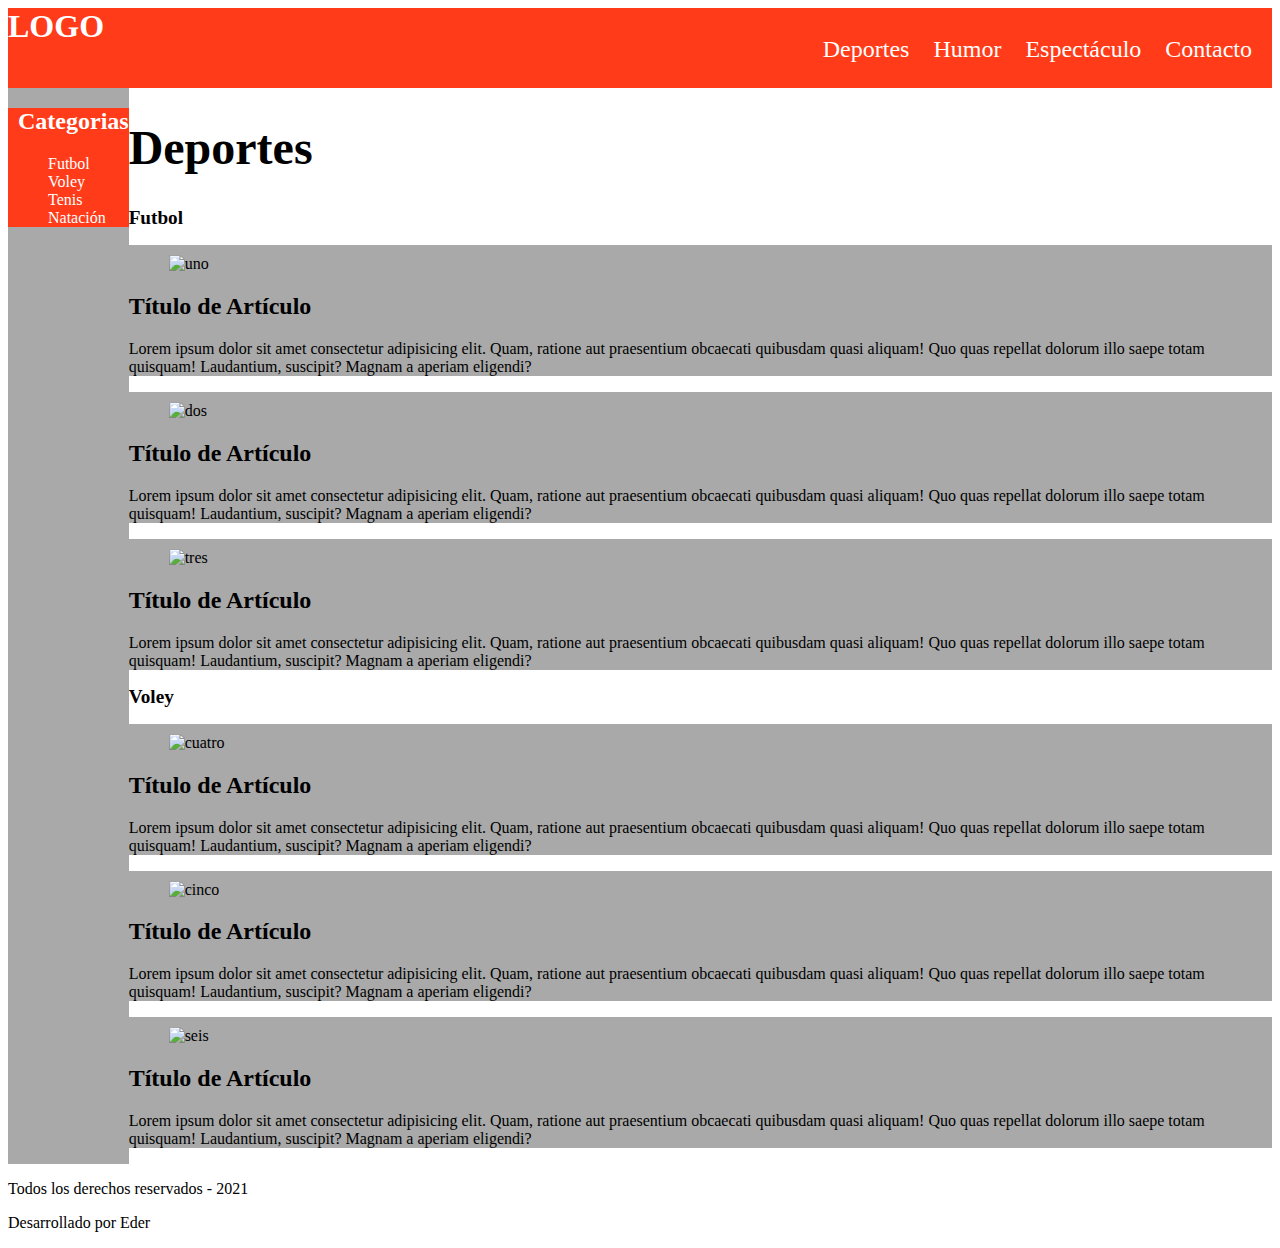
==== deporte.html @ e761aa21 "Se subió el primer proyecto de html" ====
<!DOCTYPE html>
<html lang="en">
<head>
    <meta charset="UTF-8">
    <meta http-equiv="X-UA-Compatible" content="IE=edge">
    <meta name="viewport" content="width=device-width, initial-scale=1.0">
    <title>Pagina de Deportes</title>
    <link rel="stylesheet" href="./styles/deportes.css">
</head>
<body>
    <!--HEADER-->
    <header>
        <strong>LOGO</strong>
        <ul>
            <li><a href="deporte.html">Deportes</a></li>
            <li><a href="humor.html">Humor</a></li>
            <li><a href="espectaculo.html">Espectáculo</a></li>
            <li><a href="">Contacto</a></li>
        </ul>
    </header>
    <!--MAIN-->
    <main>
        <aside>
            <Section>
                <h2>Categorias</h2>
                <ul>
                    <li>Futbol</li>
                    <li>Voley</li>
                    <li>Tenis</li>
                    <li>Natación</li>
                </ul>
            </Section>
        </aside>
        <section class="deportes">
            <h1>Deportes</h1>
            <Section>
                <h2 class="futbol">Futbol</h2>
                <article>
                    <figure>
                        <img src="https://picsum.photos/200/300?random=1" alt="uno">
                    </figure>
                    <h2>Título de Artículo</h2>
                    <p>Lorem ipsum dolor sit amet consectetur adipisicing elit. Quam, ratione aut praesentium obcaecati quibusdam quasi aliquam! Quo quas repellat dolorum illo saepe totam quisquam! Laudantium, suscipit? Magnam a aperiam eligendi?</p>
                </article>
                <article>
                    <figure>
                        <img src="https://picsum.photos/200/300?random=2" alt="dos">
                    </figure>
                    <h2>Título de Artículo</h2>
                    <p>Lorem ipsum dolor sit amet consectetur adipisicing elit. Quam, ratione aut praesentium obcaecati quibusdam quasi aliquam! Quo quas repellat dolorum illo saepe totam quisquam! Laudantium, suscipit? Magnam a aperiam eligendi?</p>
                </article>
                <article>
                    <figure>
                        <img src="https://picsum.photos/200/300?random=3" alt="tres">
                    </figure>
                    <h2>Título de Artículo</h2>
                    <p>Lorem ipsum dolor sit amet consectetur adipisicing elit. Quam, ratione aut praesentium obcaecati quibusdam quasi aliquam! Quo quas repellat dolorum illo saepe totam quisquam! Laudantium, suscipit? Magnam a aperiam eligendi?</p>
                </article>
            </Section>
            <Section>
                <h2 class="voley">Voley</h2>
                <article>
                    <figure>
                        <img src="https://picsum.photos/200/300?random=4" alt="cuatro">
                    </figure>
                    <h2>Título de Artículo</h2>
                    <p>Lorem ipsum dolor sit amet consectetur adipisicing elit. Quam, ratione aut praesentium obcaecati quibusdam quasi aliquam! Quo quas repellat dolorum illo saepe totam quisquam! Laudantium, suscipit? Magnam a aperiam eligendi?</p>
                </article>
                <article>
                    <figure>
                        <img src="https://picsum.photos/200/300?random=5" alt="cinco">
                    </figure>
                    <h2>Título de Artículo</h2>
                    <p>Lorem ipsum dolor sit amet consectetur adipisicing elit. Quam, ratione aut praesentium obcaecati quibusdam quasi aliquam! Quo quas repellat dolorum illo saepe totam quisquam! Laudantium, suscipit? Magnam a aperiam eligendi?</p>
                </article>
                <article>
                    <figure>
                        <img src="https://picsum.photos/200/300?random=6" alt="seis">
                    </figure>
                    <h2>Título de Artículo</h2>
                    <p>Lorem ipsum dolor sit amet consectetur adipisicing elit. Quam, ratione aut praesentium obcaecati quibusdam quasi aliquam! Quo quas repellat dolorum illo saepe totam quisquam! Laudantium, suscipit? Magnam a aperiam eligendi?</p>
                </article>
            </Section>
        </section>
    </main>
    <!--FOOTER-->
    <footer>
        <p class="copyright">Todos los derechos reservados - 2021</p>
        <p class="developer">Desarrollado por Eder</p>
    </footer>
</body>
</html>
---- styles/deportes.css ----
/*html*/

/*HEADER*/
header {
    background-color: #ff3b19;
    height: 5em;
}

strong {
    color: white;
    font-size: 2em;
    margin-top: 13px;;
}

header ul {
    float: right;
    padding-top: 12px;

}

header li {
    display: inline-block;
    padding-right: 20px;;
}

header li a {
    color: white;
    text-decoration: none;
    font-size: 1.5em;
}

/*ASIDE*/
aside {
    background-color: darkgray;
    flex: 30px;
}

aside section {
    background-color: #ff3b19;
}

aside section h2 {
    color: white;
    margin-left: 10px;;
}

aside li {
    color: white;
    text-decoration: none;
    list-style-type: none;
}

/*MAIN*/
.deportes h1 {
    font-size: 3em;
}

.futbol {
    font-size: 1.2em;
}

.voley {
    font-size: 1.2em;
}

figure img {
    width: 244px;
    height: 124px;
    margin-top: 10px;;
}

article {
    background-color: darkgray;
}

main {
    display: flex;
}
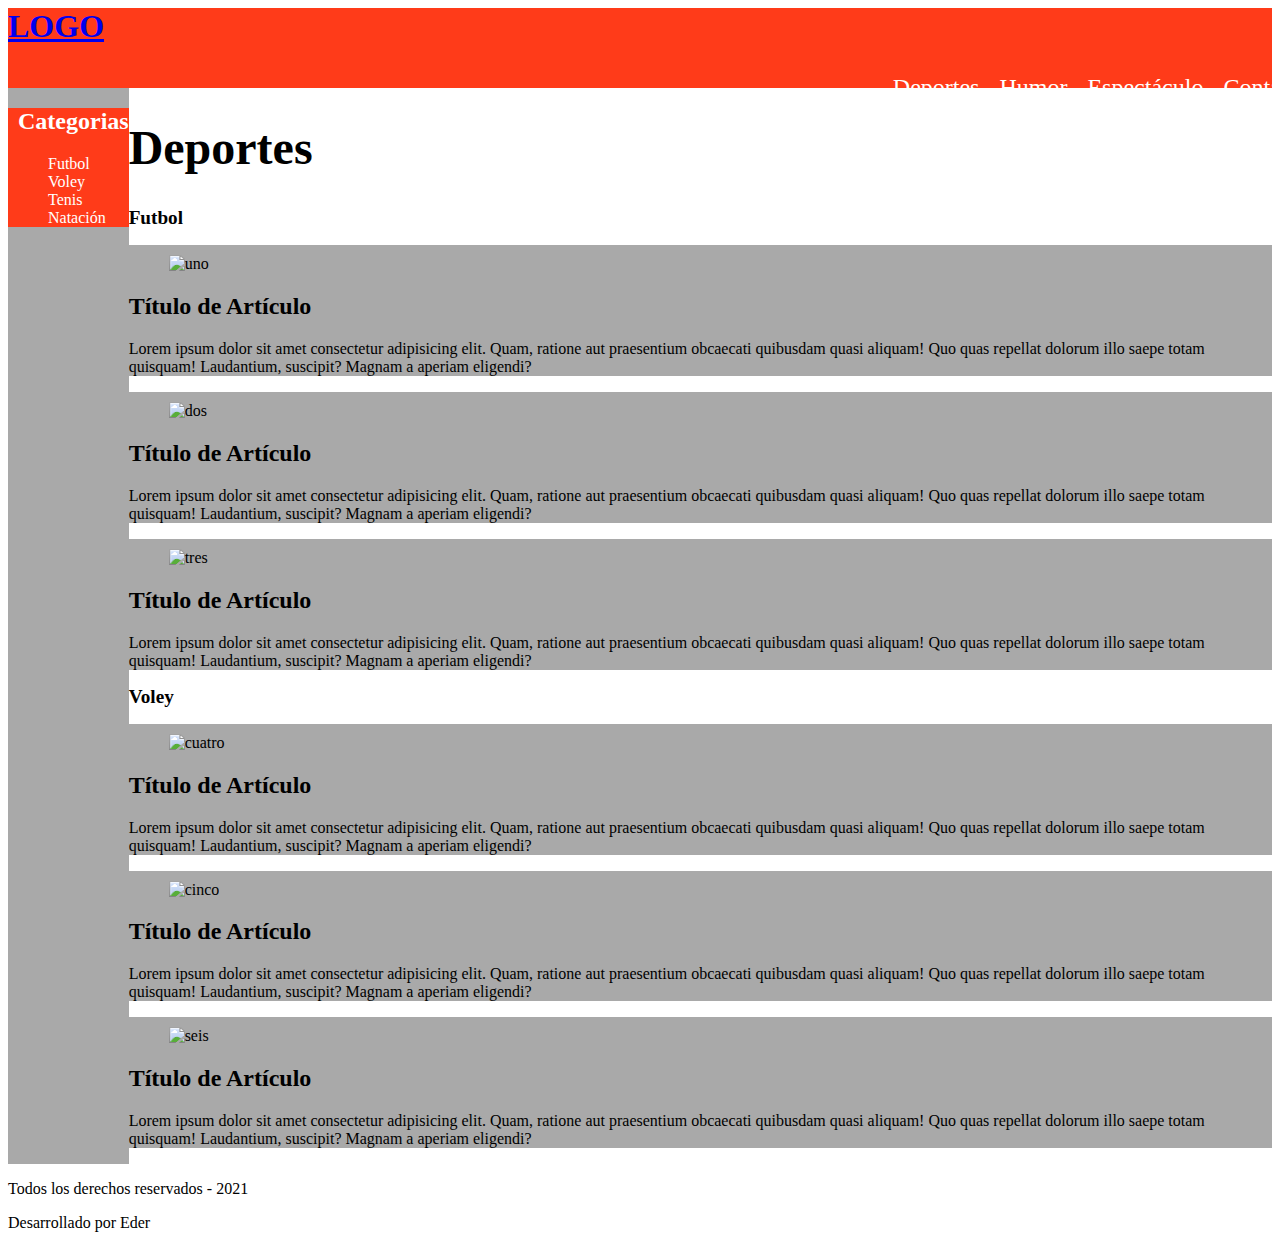
==== commit 994716fc: "Se agrego el cambio" ====
--- a/deporte.html
+++ b/deporte.html
@@ -10,7 +10,7 @@
 <body>
     <!--HEADER-->
     <header>
-        <strong>LOGO</strong>
+        <strong><a href="/">LOGO</a></strong>
         <ul>
             <li><a href="deporte.html">Deportes</a></li>
             <li><a href="humor.html">Humor</a></li>
--- a/styles/deportes.css
+++ b/styles/deportes.css
@@ -9,18 +9,17 @@
 strong {
     color: white;
     font-size: 2em;
-    margin-top: 13px;;
 }
 
 header ul {
-    float: right;
-    padding-top: 12px;
-
+    display: inline-flex;
+    padding-left: 70%;
+    padding-top: 13px;
 }
 
 header li {
-    display: inline-block;
-    padding-right: 20px;;
+    list-style-type: none;
+    padding-right: 20px;
 }
 
 header li a {
